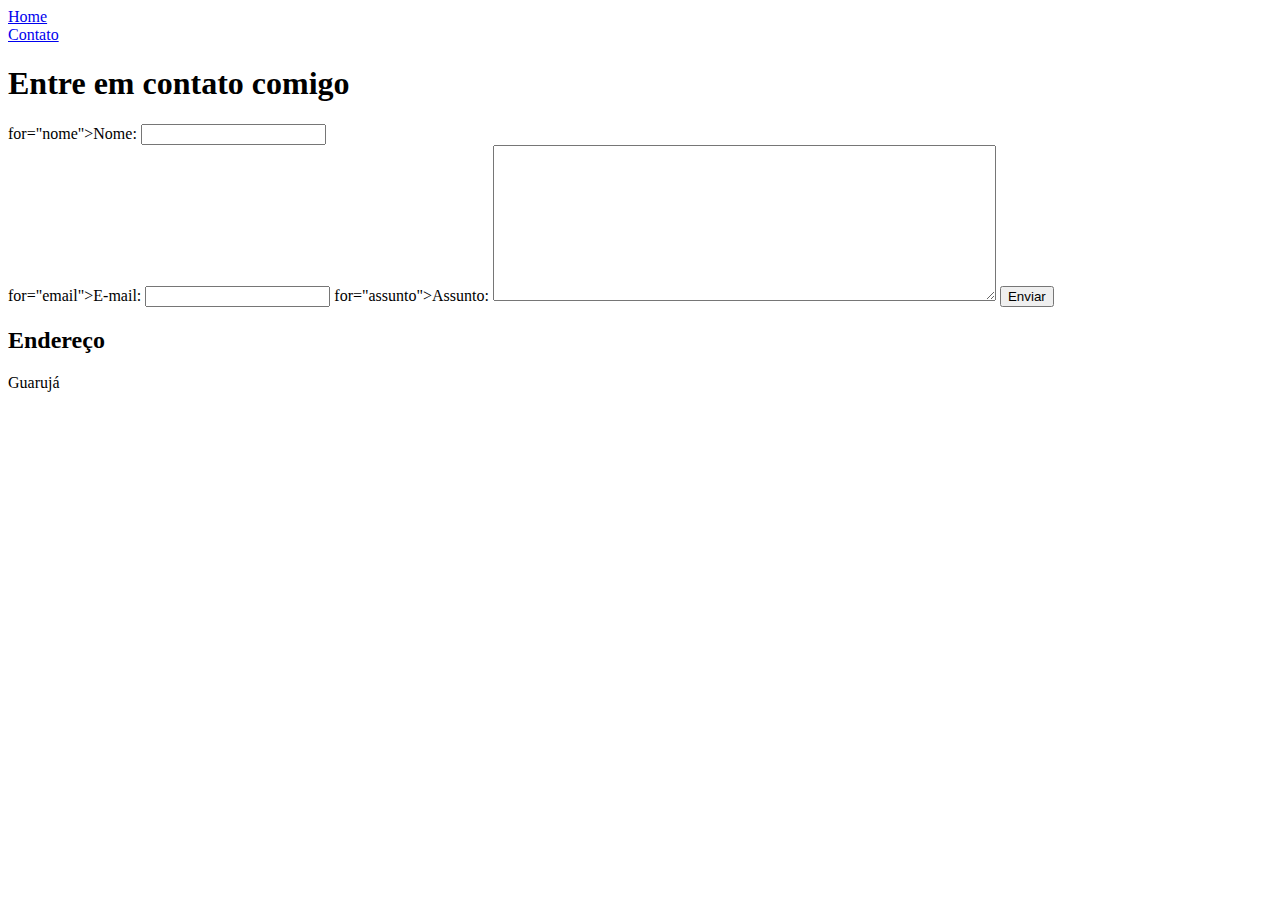
==== contato.html @ d61e25e7 "Add files via upload" ====
<!DOCTYPE html>
<html lang="pt-br">
<head>
    <meta charset="UTF-8">
    <meta http-equiv="X-UA-Compatible" content="IE=edge">
    <meta name="viewport" content="width=device-width, initial-scale=1.0">
    <title>Contato</title>
</head>
<body>
    <li>
        <a href="index.html">Home</a>
    </li>
    <li>
        <a href="contato.html">Contato</a>
    </li>
    <h1>Entre em contato comigo</h1>

    <form> 
    <label> for="nome">Nome:</label>
    <input type="text" id="nome">
    </form>

    <label> for="email">E-mail:</label>
    <input type="email" id="email">

    <label> for="assunto">Assunto:</label>
    <textarea name="assunto" id="assunto"cols="60" rows="10"></textarea>
    
    <button>Enviar</button>

    <h2>Endereço</h2>
    <p> Guarujá</p>   
    
    <iframe src="https://www.google.com/maps/embed?pb=!1m18!1m12!1m3!1d24510.76515417438!2d-46.265110735908216!3d-24.04703322792144!2m3!1f0!2f0!3f0!3m2!1i1024!2i768!4f13.1!3m3!1m2!1s0x94d1ffac8ea7b197%3A0xb2981c1c2d55cdd0!2sFarol%20da%20Moela!5e0!3m2!1sen!2sbr!4v1647450473434!5m2!1sen!2sbr"
     width="250"
        height="250"
       style="border:0;" allowfullscreen="" loading="lazy"></iframe>
    
    </form>
</body>
</html>
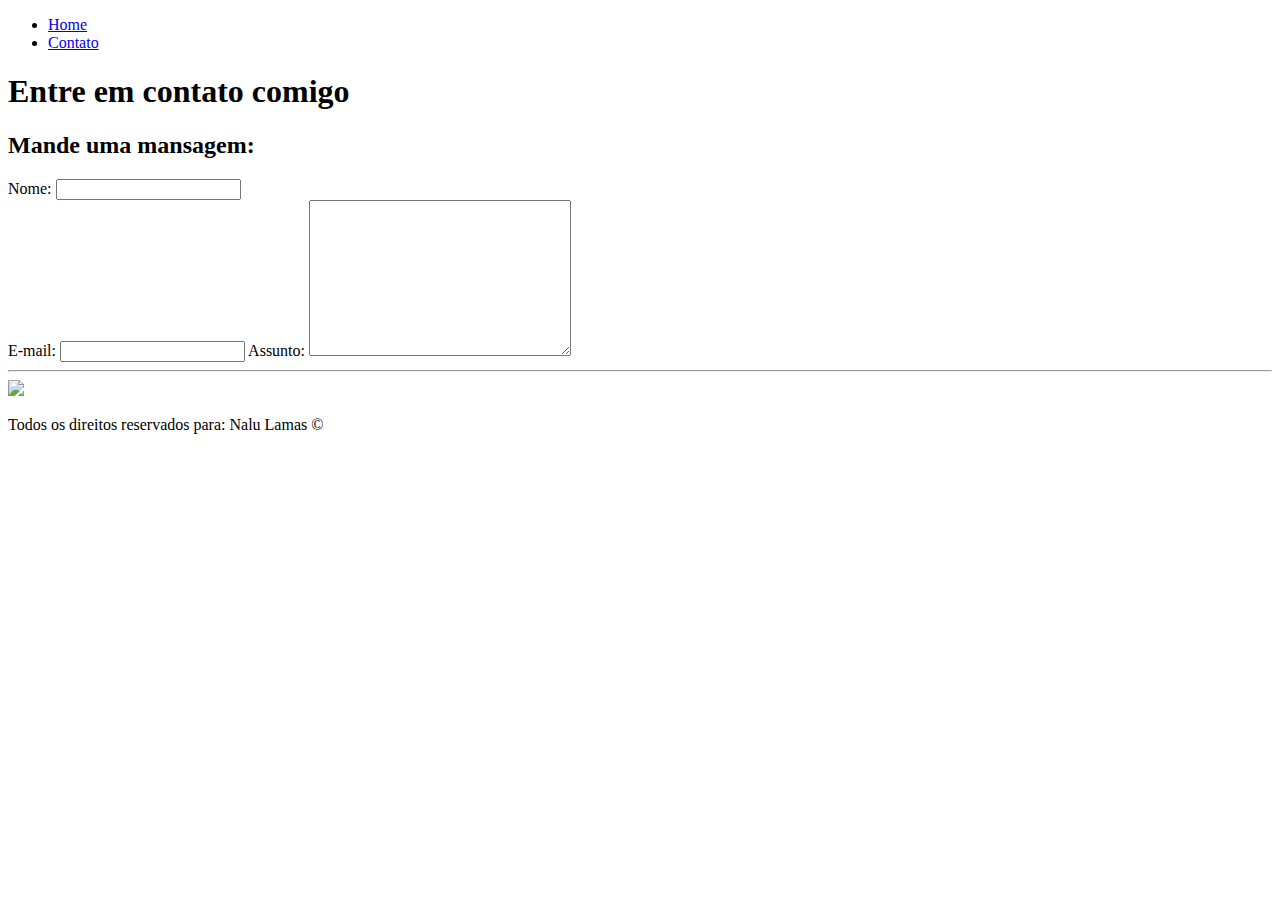
==== commit 8fd63971: "@nalulamas [segunda aula]" ====
--- a/contato.html
+++ b/contato.html
@@ -4,38 +4,58 @@
     <meta charset="UTF-8">
     <meta http-equiv="X-UA-Compatible" content="IE=edge">
     <meta name="viewport" content="width=device-width, initial-scale=1.0">
+
     <title>Contato</title>
+    <link rel="stylesheet" href="assets/css/style.css"> 
 </head>
 <body>
-    <li>
-        <a href="index.html">Home</a>
-    </li>
-    <li>
-        <a href="contato.html">Contato</a>
-    </li>
-    <h1>Entre em contato comigo</h1>
+    <ul id="menu">
+        <li>
+            <a href="index.html">Home</a>
+        </li>
+        <li>
+            <a href="contato.html">Contato</a>
+        </li>
+    </ul>
 
-    <form> 
-    <label> for="nome">Nome:</label>
-    <input type="text" id="nome">
-    </form>
+    <h1 class="center">Entre em contato comigo</h1> 
+    
+        <div class="mb-50 p-30">
+            <div>
+                <form> 
+                    <h2>Mande uma mansagem:</h2>
 
-    <label> for="email">E-mail:</label>
-    <input type="email" id="email">
+                    <label for="nome">Nome:</label>
+                    <input type="text" id="nome">
+                    </form>
+                
+                    <label for="email">E-mail:</label>
+                    <input type="email" id="email">
+                
+                    <label for="assunto">Assunto:</label>
+                    <textarea name="assunto" id="assunto"cols="30" rows="10"></textarea>
+                    
+                    <buttonEnviar</button>                
+                                      
+                    </form>
 
-    <label> for="assunto">Assunto:</label>
-    <textarea name="assunto" id="assunto"cols="60" rows="10"></textarea>
-    
-    <button>Enviar</button>
+            </div>
 
-    <h2>Endereço</h2>
-    <p> Guarujá</p>   
-    
-    <iframe src="https://www.google.com/maps/embed?pb=!1m18!1m12!1m3!1d24510.76515417438!2d-46.265110735908216!3d-24.04703322792144!2m3!1f0!2f0!3f0!3m2!1i1024!2i768!4f13.1!3m3!1m2!1s0x94d1ffac8ea7b197%3A0xb2981c1c2d55cdd0!2sFarol%20da%20Moela!5e0!3m2!1sen!2sbr!4v1647450473434!5m2!1sen!2sbr"
-     width="250"
-        height="250"
-       style="border:0;" allowfullscreen="" loading="lazy"></iframe>
-    
-    </form>
+            </div>
+        </div>
+
+        <hr>
+<footer>
+
+    <div class="container">
+        <a href="https://www.instagram.com/nalulamas/" target="_blank">
+        <img class="tm-social p-30" src="https://cdn-icons-png.flaticon.com/512/1384/1384063.png">
+    </a>
+    </div>
+
+    <p class="center">
+        Todos os direitos reservados para: Nalu Lamas &copy;
+    </p>    
+</footer>      
 </body>
 </html>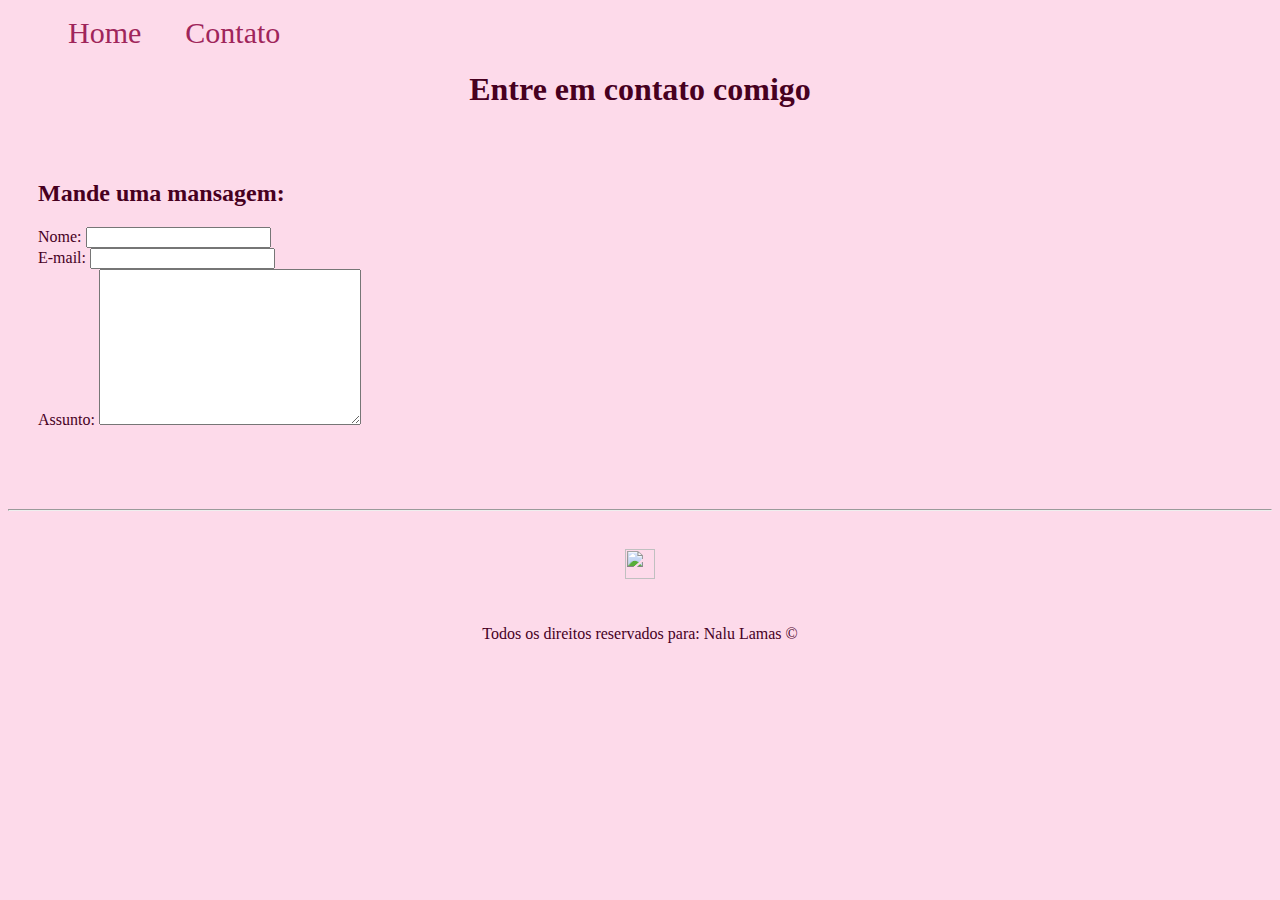
==== commit 097ccc1e: "@nalulamas [aula 3]" ====
--- a/contato.html
+++ b/contato.html
@@ -26,15 +26,20 @@
                     <h2>Mande uma mansagem:</h2>
 
                     <label for="nome">Nome:</label>
-                    <input type="text" id="nome">
+                    <input type="text" id="nome" onkeyup="validaNome()">
+                    <div id='txtNome'>
+
+                    </div>
                     </form>
                 
                     <label for="email">E-mail:</label>
-                    <input type="email" id="email">
+                    <input type="email" id="email" onkeyup="validaEmail()">
+                    <div id="txtEmail"></div>
                 
                     <label for="assunto">Assunto:</label>
-                    <textarea name="assunto" id="assunto"cols="30" rows="10"></textarea>
-                    
+                    <textarea name="assunto" id="assunto"cols="30" rows="10" onkeyup="validaAssunto()"></textarea>
+                    <div id="txtAssunto"></div>
+
                     <buttonEnviar</button>                
                                       
                     </form>
@@ -56,6 +61,9 @@
     <p class="center">
         Todos os direitos reservados para: Nalu Lamas &copy;
     </p>    
-</footer>      
+</footer>    
+
+<script src="asstes/js/script"></script>
+
 </body>
 </html>--- a/assets/css/style.css
+++ b/assets/css/style.css
@@ -0,0 +1,55 @@
+/* Estilo do index*/
+body{
+    background-color:#FDDAEA;
+    color: #47001F
+   
+}
+
+.center{
+    text-align: center;
+}
+
+.container{
+    display: flex;
+    flex-flow:row;
+    justify-content: center;
+    align-items: center;
+}
+
+.justify{
+    text-align: justify;
+}
+
+#menu li{
+    display: inline;
+    padding: 20px;   
+}
+
+#menu li a{
+    text-decoration: none;
+    color: #9F255A;
+    font-size: 30px;
+}
+
+#menu li a:hover{
+    color: #FF73B0;
+}
+.p-30{
+    padding: 30px;
+}
+
+.br-50{
+    border-radius: 50%;
+}
+
+.wh-250{
+    width:250px;
+    height:250px;
+}
+.tm-social{
+    width: 30px;
+    height: 30px;
+}
+.mb-50{
+    margin-bottom: 50px;
+}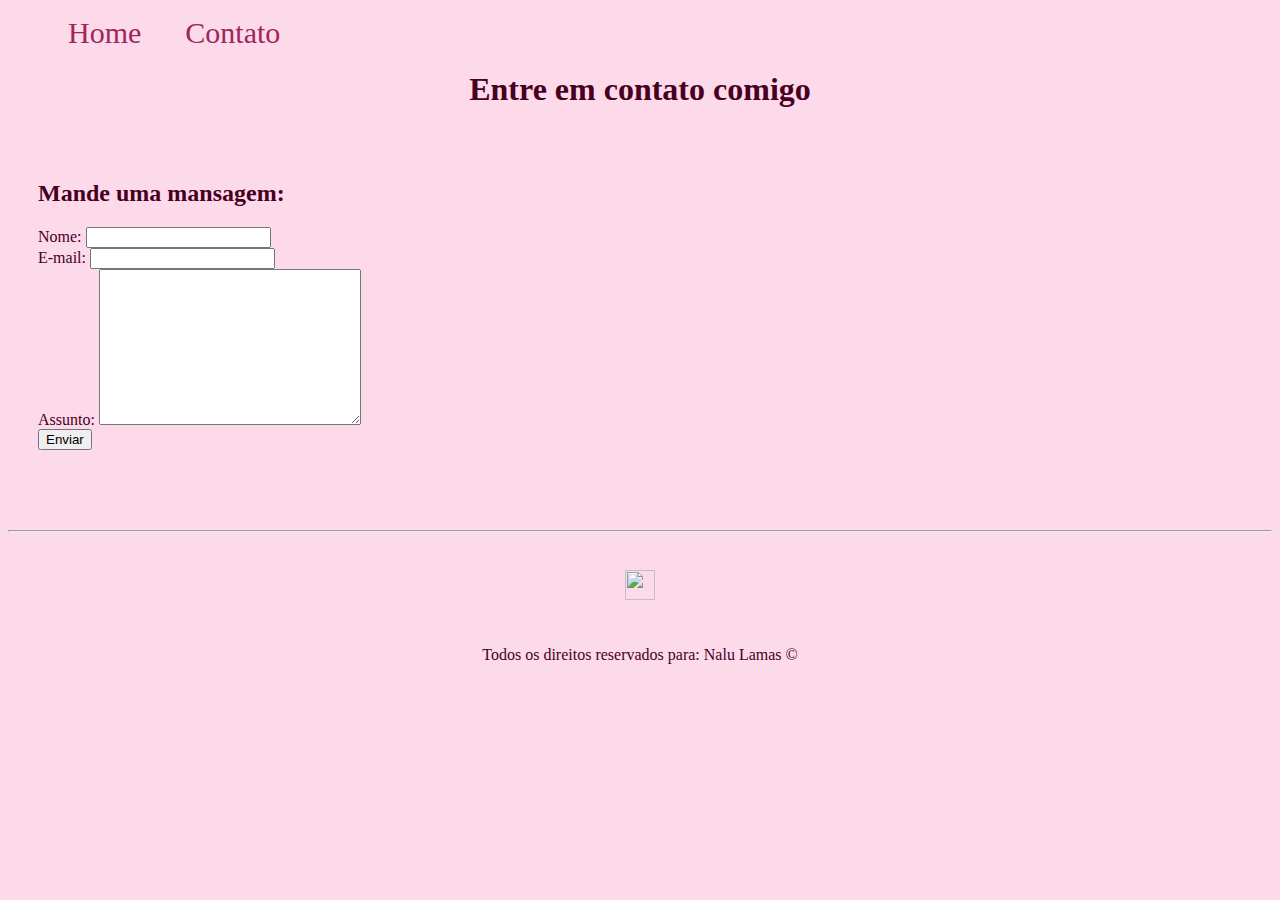
==== commit 2e43f1ac: "@nalulamas [terceira aula]" ====
--- a/contato.html
+++ b/contato.html
@@ -24,23 +24,29 @@
             <div>
                 <form> 
                     <h2>Mande uma mansagem:</h2>
-
+                    <div>
                     <label for="nome">Nome:</label>
                     <input type="text" id="nome" onkeyup="validaNome()">
                     <div id='txtNome'>
 
                     </div>
                     </form>
-                
+
+                    </div>
+                    
+                    <div>
                     <label for="email">E-mail:</label>
                     <input type="email" id="email" onkeyup="validaEmail()">
                     <div id="txtEmail"></div>
+                    </div>
                 
+                    <div>
                     <label for="assunto">Assunto:</label>
                     <textarea name="assunto" id="assunto"cols="30" rows="10" onkeyup="validaAssunto()"></textarea>
                     <div id="txtAssunto"></div>
+                    </div>
 
-                    <buttonEnviar</button>                
+                    <button onclick="enviar()">Enviar</button>                
                                       
                     </form>
 
@@ -63,7 +69,7 @@
     </p>    
 </footer>    
 
-<script src="asstes/js/script"></script>
+<script src="assets/js/script.js"></script>
 
 </body>
 </html>